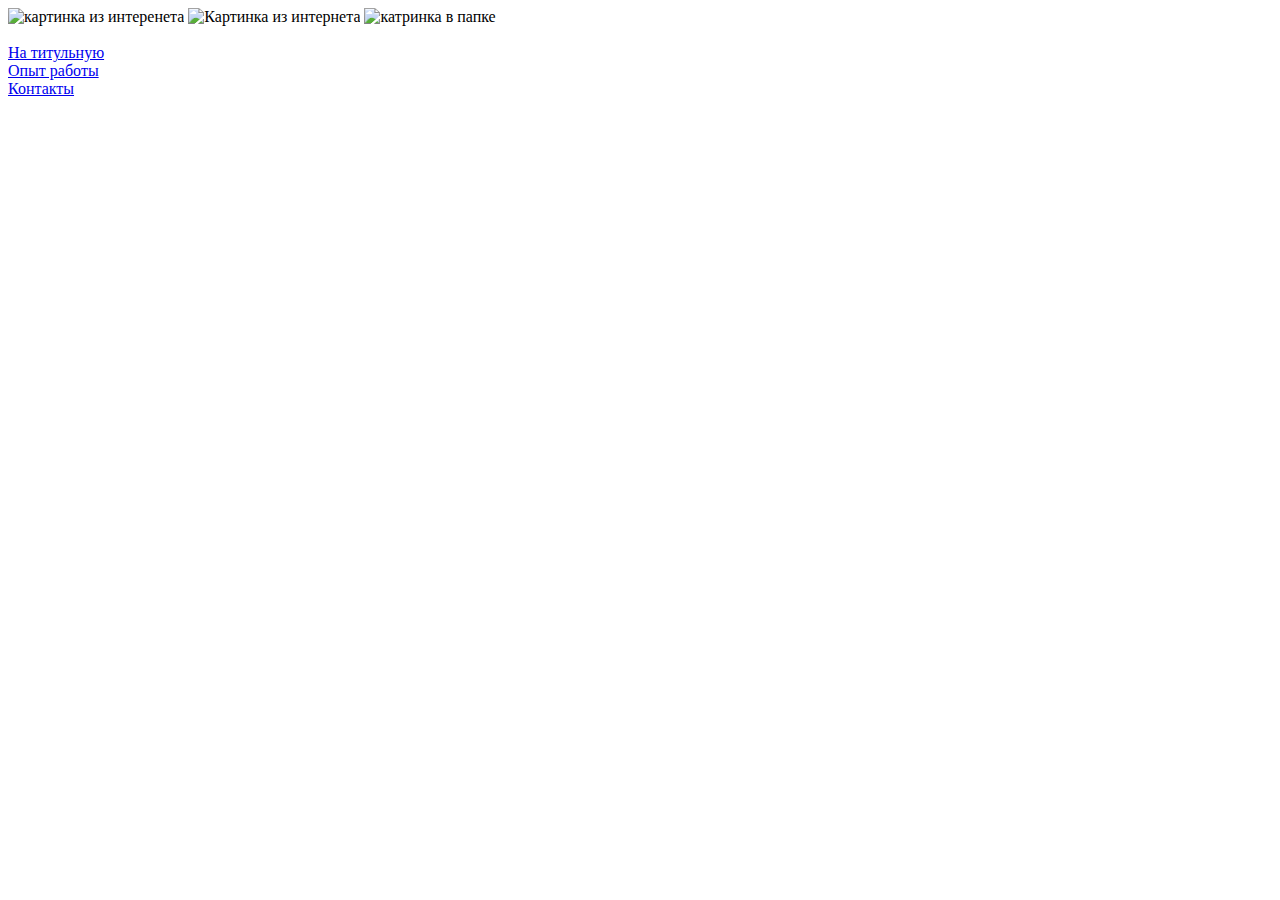
==== pages/gallery.html @ 9669124d "add-base-pages-to-pages-forder" ====
<!DOCTYPE html>
<html lang="Ru">

<head>
    <meta charset="UTF-8">
    <meta http-equiv="X-UA-Compatible" content="IE=edge">
    <meta name="viewport" content="width=device-width, initial-scale=1.0">
    <title>Галлерея</title>
</head>

<body>
    <img src="https://antislang.ru/wp-content/uploads/%D1%80%D0%B0%D0%BD%D0%B4%D0%BE%D0%BC%D0%BD%D1%8B%D0%B9-1.jpg"
        alt="картинка из интеренета">
    <img src="https://st2.depositphotos.com/1471096/7466/i/600/depositphotos_74661735-stock-photo-angry-wolf-head.jpg"
        alt="Картинка из интернета">
    <img src="../img/img.jpg" alt="катринка в папке">
</body>
<footer>
    <br>
    <a href="../index.html">На титульную</a>
    <br>
    <a href="about.html">Опыт работы</a>
    <br>
    <a href="contacts.html">Контакты</a>
</footer>

</html>
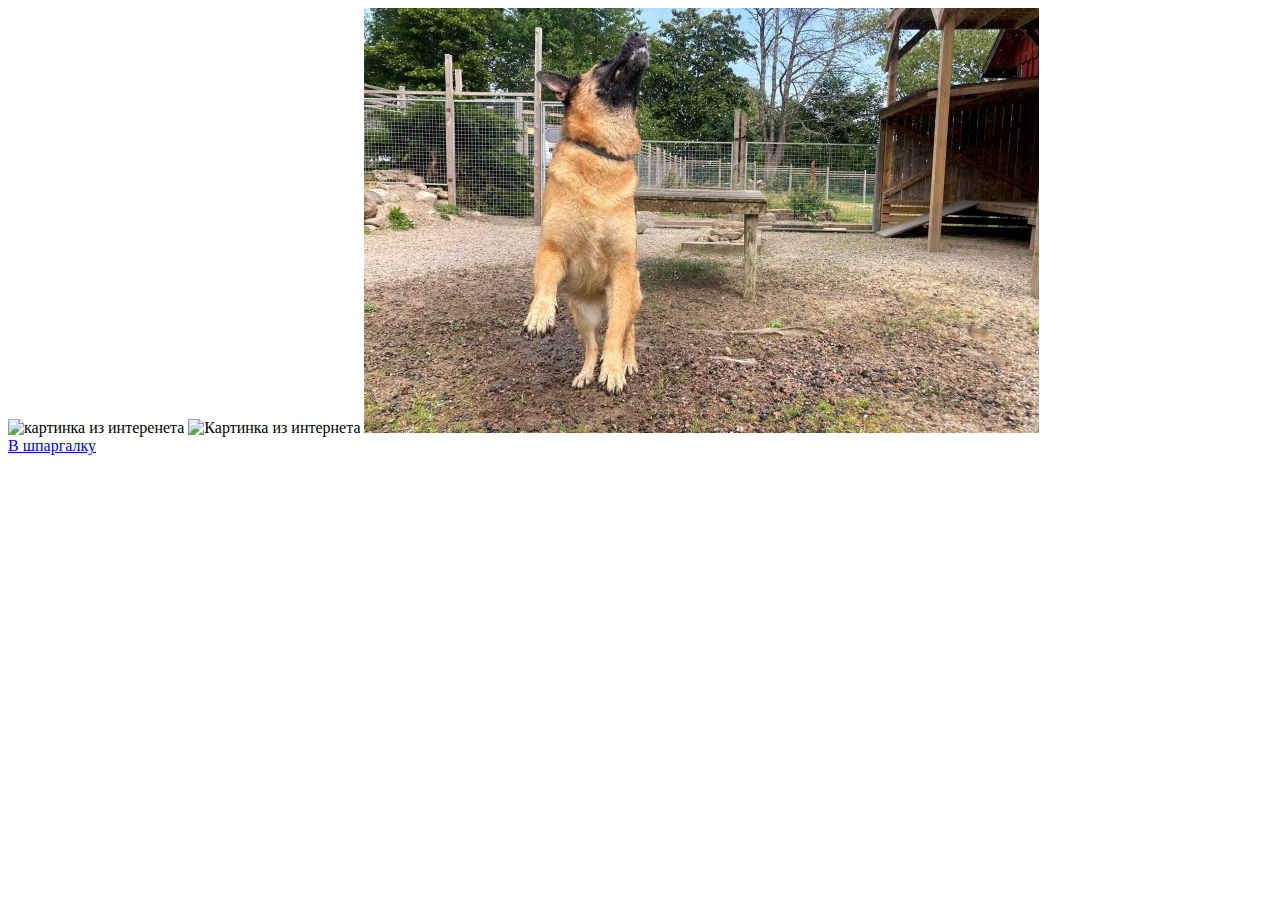
==== commit 27a2b56c: "edit critical errors in gallery" ====
--- a/pages/gallery.html
+++ b/pages/gallery.html
@@ -16,12 +16,7 @@
     <img src="../img/img.jpg" alt="катринка в папке">
 </body>
 <footer>
-    <br>
-    <a href="../index.html">На титульную</a>
-    <br>
-    <a href="about.html">Опыт работы</a>
-    <br>
-    <a href="contacts.html">Контакты</a>
+    <a href="../index.html">В шпаргалку</a>
 </footer>
 
 </html>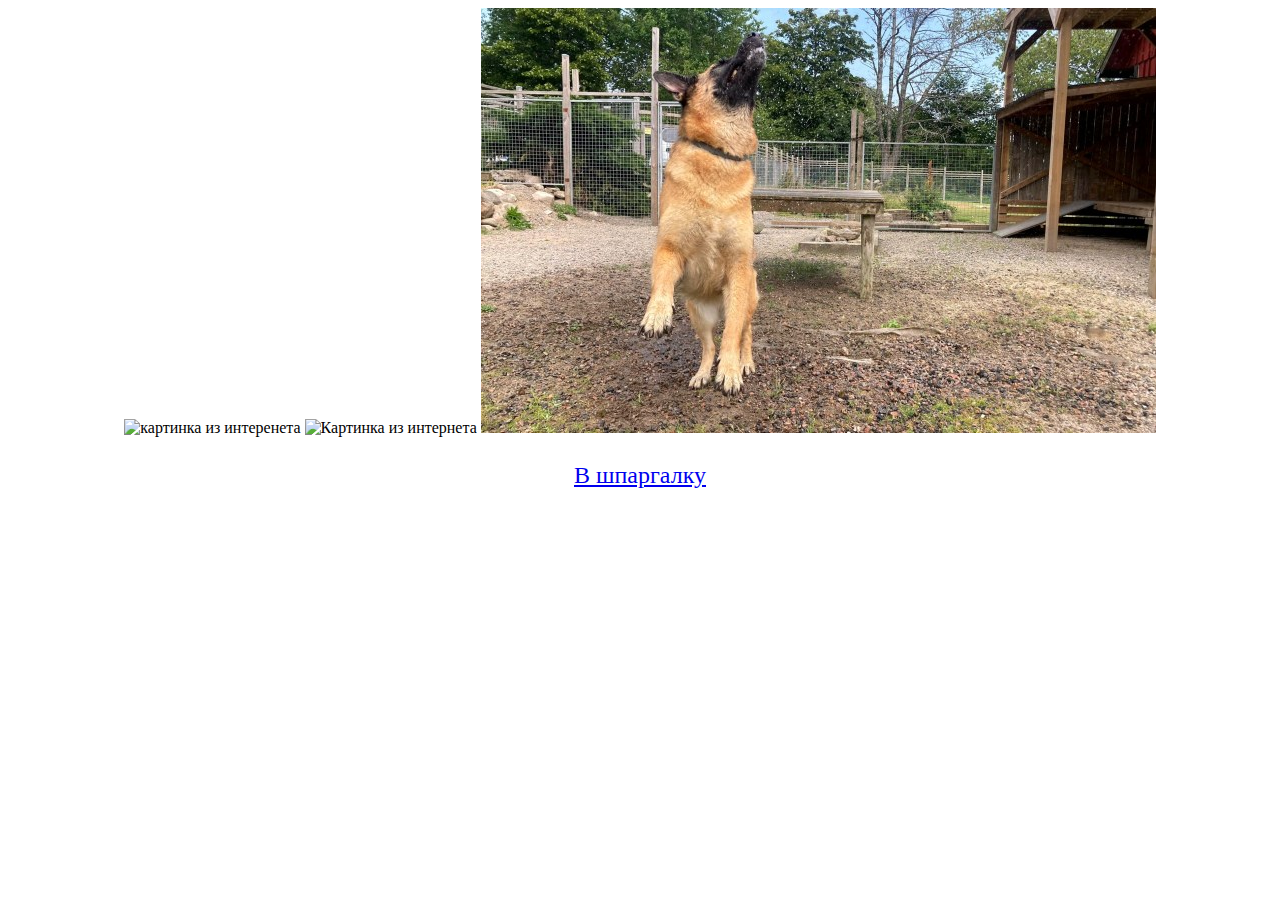
==== commit a244104b: "styles to gallery" ====
--- a/pages/gallery.html
+++ b/pages/gallery.html
@@ -6,6 +6,7 @@
     <meta http-equiv="X-UA-Compatible" content="IE=edge">
     <meta name="viewport" content="width=device-width, initial-scale=1.0">
     <title>Галлерея</title>
+    <link rel="stylesheet" href="../styles/style.css">
 </head>
 
 <body>
--- a/styles/style.css
+++ b/styles/style.css
@@ -0,0 +1,7 @@
+.FontWeightBold{font-weight:bold;font-style:normal;margin-bottom: 0px}
+li{font-weight:normal;font-style:italic;margin-bottom: 1%}
+*{text-align: center}
+ul>li{text-align:left}
+dt{font-weight:bold}
+dd{font-style:italic}
+a{display: flow-root;font-size: 150%;margin:2%}